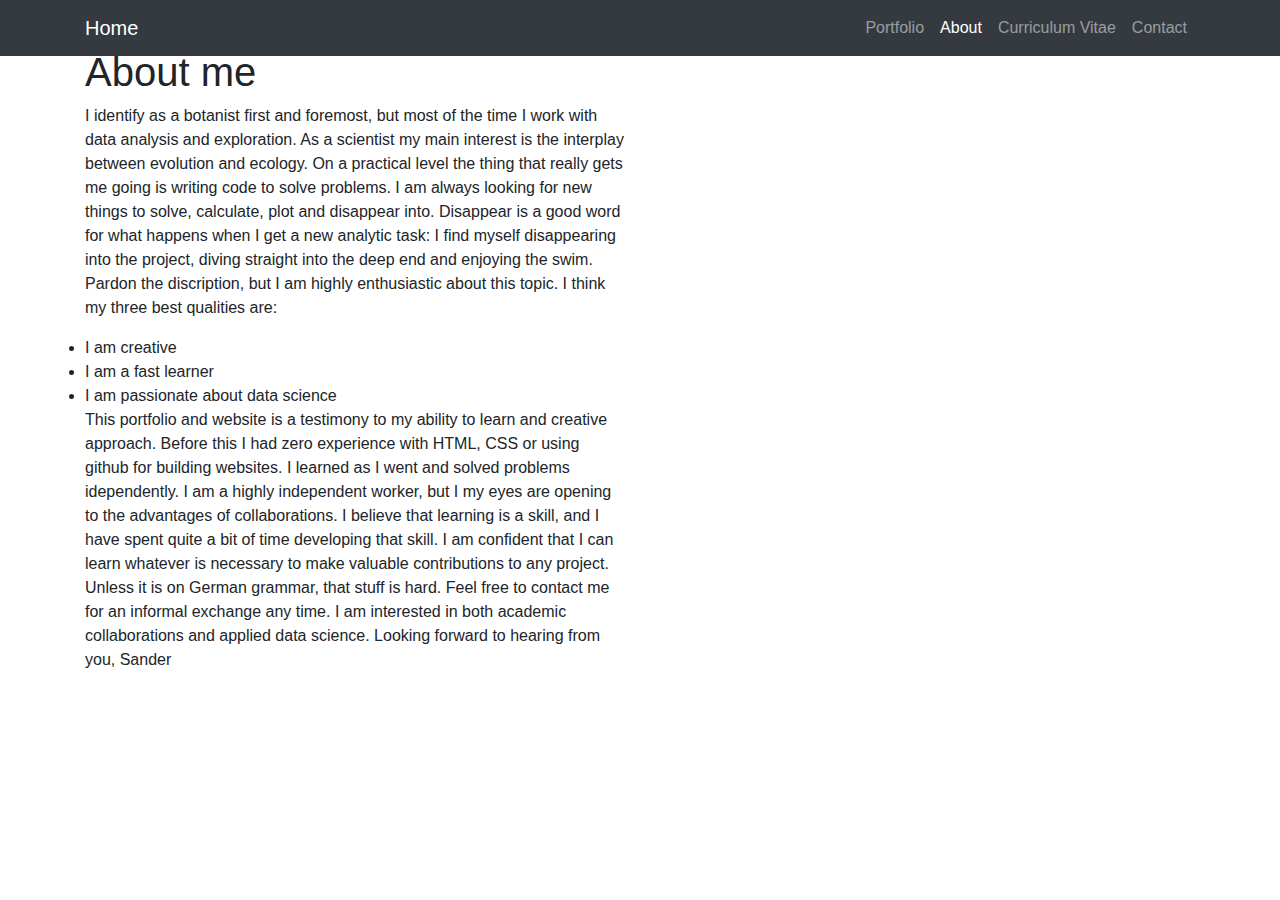
==== src/About/index.html @ 52dd6cd9 "Jan 4th - Updated text background and navigation for pages" ====
<!DOCTYPE html>
<html lang="en">

  <head>

    <meta charset="utf-8">
    <meta name="viewport" content="width=device-width, initial-scale=1, shrink-to-fit=no">
    <meta name="description" content="">
    <meta name="author" content="">

    <title>About me</title>

    <!-- Bootstrap core CSS -->
    <link href="vendor/bootstrap/css/bootstrap.min.css" rel="stylesheet">

    <!-- Custom styles for this template -->
    <link href="css/the-big-picture.css" rel="stylesheet">

  </head>

  <body>

    <!-- Navigation -->
    <nav class="navbar navbar-expand-lg navbar-dark bg-dark fixed-top">
      <div class="container">
        <a class="navbar-brand" href="#">Home</a>
        <button class="navbar-toggler" type="button" data-toggle="collapse" data-target="#navbarResponsive" aria-controls="navbarResponsive" aria-expanded="false" aria-label="Toggle navigation">
          <span class="navbar-toggler-icon"></span>
        </button>
        <div class="collapse navbar-collapse" id="navbarResponsive">
          <ul class="navbar-nav ml-auto">
            <li class="nav-item">
              <a class="nav-link" href="https://SanderBoisen.github.io/DataSciencePortfolio">Portfolio
              </a>
            </li>
            <li class="nav-item">
              <a class="nav-link active" href="https://SanderBoisen.github.io/DataSciencePortfolio/src/About">About</a>
              <span class="sr-only">(current)</span>
            </li>
            <li class="nav-item">
              <a class="nav-link" href="https://SanderBoisen.github.io/DataSciencePortfolio/src/CV">Curriculum Vitae</a>
            </li>
            <li class="nav-item">
              <a class="nav-link" href="https://SanderBoisen.github.io/DataSciencePortfolio/src/Contact">Contact</a>
            </li>
          </ul>
        </div>
      </div>
    </nav>

    <!-- Page Content -->
    <section>
      <div class="container">
        <div class="row">
          <div class="col-lg-6">
            <h1 class="mt-5">  <span style='background-color: #FFFF'>About me</span></h1>
              <p>
                <span style='background-color: #FFFF'>

                  I identify as a botanist first and foremost, but most of the time I work with data analysis and exploration.
                  As a scientist my main interest is the interplay between evolution and ecology. On a practical level the thing
                  that really gets me going is writing code to solve problems. I am always looking for new things to solve, calculate,
                  plot and disappear into. Disappear is a good word for what happens when I get a new analytic task:
                  I find myself disappearing into the project, diving straight into the deep end and enjoying the swim. Pardon the discription, but I am
                  highly enthusiastic about this topic. I think my three best qualities are:
                </span>
                  <span style='background-color: #FFFF'><li>I am creative </li></span>
                  <span style='background-color: #FFFF'><li>I am a fast learner</li></span>
                  <span style='background-color: #FFFF'><li>I am passionate about data science</li></span>
                 <span style='background-color: #FFFF'>

                 This portfolio and website is a testimony to my ability to learn and creative approach. Before this I had zero experience with HTML, CSS or
                 using github for building websites. I learned as I went and solved problems idependently. I am a highly independent worker, but I my
                 eyes are opening to the advantages of collaborations.
                 </span>
                <span style='background-color: #FFFF'>
                 I believe that learning is a skill, and I have spent quite a bit of time developing that skill.
                 I am confident that I can learn whatever is necessary to make valuable contributions to any project.
                 Unless it is on German grammar, that stuff is hard.
                 </span>
                <span style='background-color: #FFFF'>
                 Feel free to contact me for an informal exchange any time.
                 I am interested in both academic collaborations and applied data science.
                </span>
                <span style='background-color: #FFFF'>
                 Looking forward to hearing from you,
                 Sander
             </span>
            </p>
          </div>
        </div>
      </div>
    </section>

    <!-- Bootstrap core JavaScript -->
    <script src="vendor/jquery/jquery.min.js"></script>
    <script src="vendor/bootstrap/js/bootstrap.bundle.min.js"></script>

  </body>

</html>
---- src/About/css/the-big-picture.css ----
/*!
 * Start Bootstrap - The Big Picture (https://startbootstrap.com/template-overviews/the-big-picture)
 * Copyright 2013-2017 Start Bootstrap
 * Licensed under MIT (https://github.com/BlackrockDigital/startbootstrap-the-big-picture/blob/master/LICENSE)
 */

body {
  background: url('https://raw.githubusercontent.com/SanderBoisen/DataSciencePortfolio/master/src/About/src/background.jpg') no-repeat center center fixed;
  -webkit-background-size: cover;
  -moz-background-size: cover;
  background-size: cover;
  -o-background-size: cover;
}
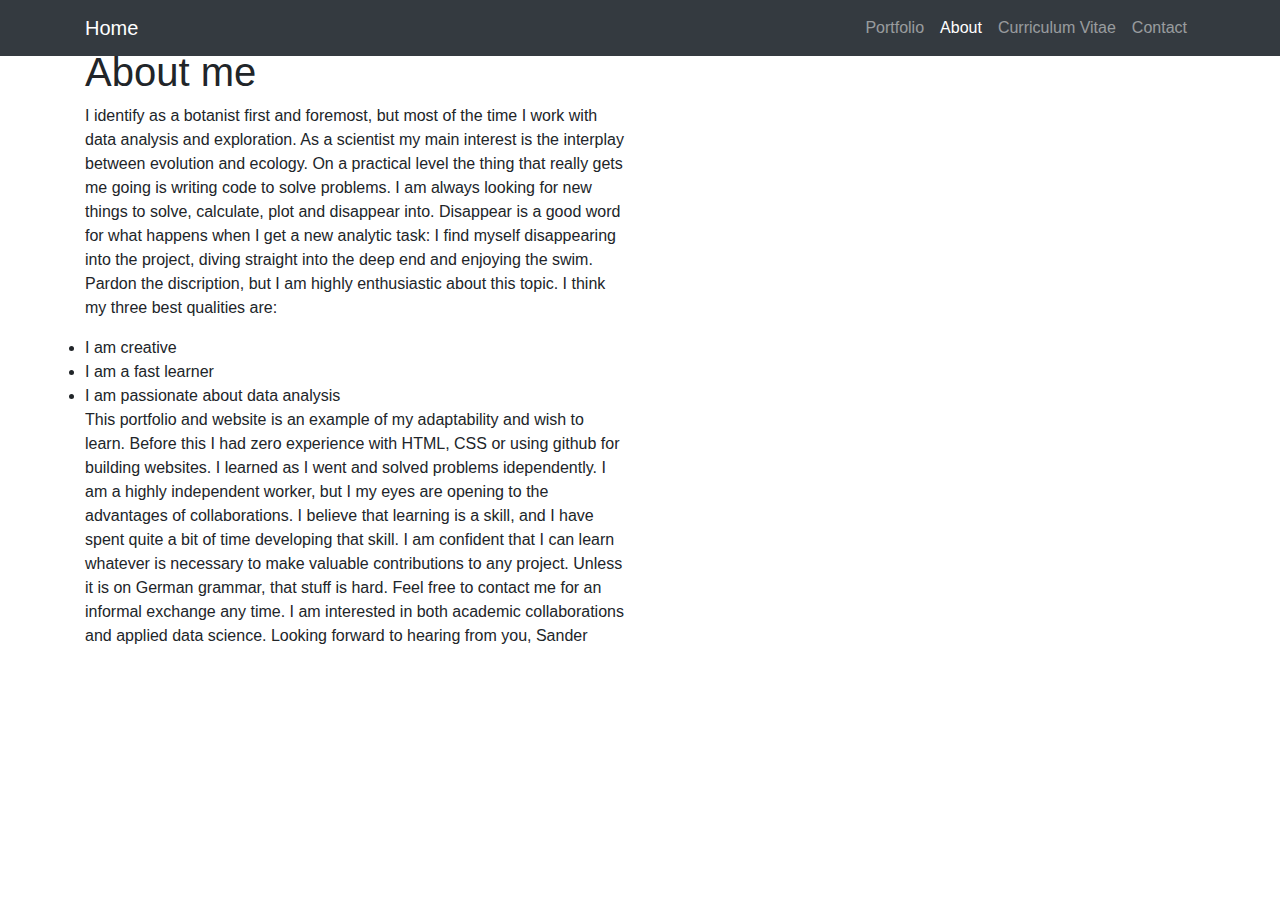
==== commit 1f6137d0: "Jan 5th - Minor corrections" ====
--- a/src/About/index.html
+++ b/src/About/index.html
@@ -52,10 +52,10 @@
     <section>
       <div class="container">
         <div class="row">
-          <div class="col-lg-6">
-            <h1 class="mt-5">  <span style='background-color: #FFFF'>About me</span></h1>
+          <div class="col-lg-6 bg-white">
+            <h1 class="mt-5"> About me</h1>
               <p>
-                <span style='background-color: #FFFF'>
+
 
                   I identify as a botanist first and foremost, but most of the time I work with data analysis and exploration.
                   As a scientist my main interest is the interplay between evolution and ecology. On a practical level the thing
@@ -63,29 +63,25 @@
                   plot and disappear into. Disappear is a good word for what happens when I get a new analytic task:
                   I find myself disappearing into the project, diving straight into the deep end and enjoying the swim. Pardon the discription, but I am
                   highly enthusiastic about this topic. I think my three best qualities are:
-                </span>
-                  <span style='background-color: #FFFF'><li>I am creative </li></span>
-                  <span style='background-color: #FFFF'><li>I am a fast learner</li></span>
-                  <span style='background-color: #FFFF'><li>I am passionate about data science</li></span>
-                 <span style='background-color: #FFFF'>
 
-                 This portfolio and website is a testimony to my ability to learn and creative approach. Before this I had zero experience with HTML, CSS or
+                  <li>I am creative </li>
+                  <li>I am a fast learner</li>
+                  <li>I am passionate about data analysis</li>
+                  <p>
+                 This portfolio and website is an example of my adaptability and wish to learn. Before this I had zero experience with HTML, CSS or
                  using github for building websites. I learned as I went and solved problems idependently. I am a highly independent worker, but I my
                  eyes are opening to the advantages of collaborations.
-                 </span>
-                <span style='background-color: #FFFF'>
+
                  I believe that learning is a skill, and I have spent quite a bit of time developing that skill.
                  I am confident that I can learn whatever is necessary to make valuable contributions to any project.
                  Unless it is on German grammar, that stuff is hard.
-                 </span>
-                <span style='background-color: #FFFF'>
+
                  Feel free to contact me for an informal exchange any time.
                  I am interested in both academic collaborations and applied data science.
-                </span>
-                <span style='background-color: #FFFF'>
+
                  Looking forward to hearing from you,
                  Sander
-             </span>
+               </p>
             </p>
           </div>
         </div>
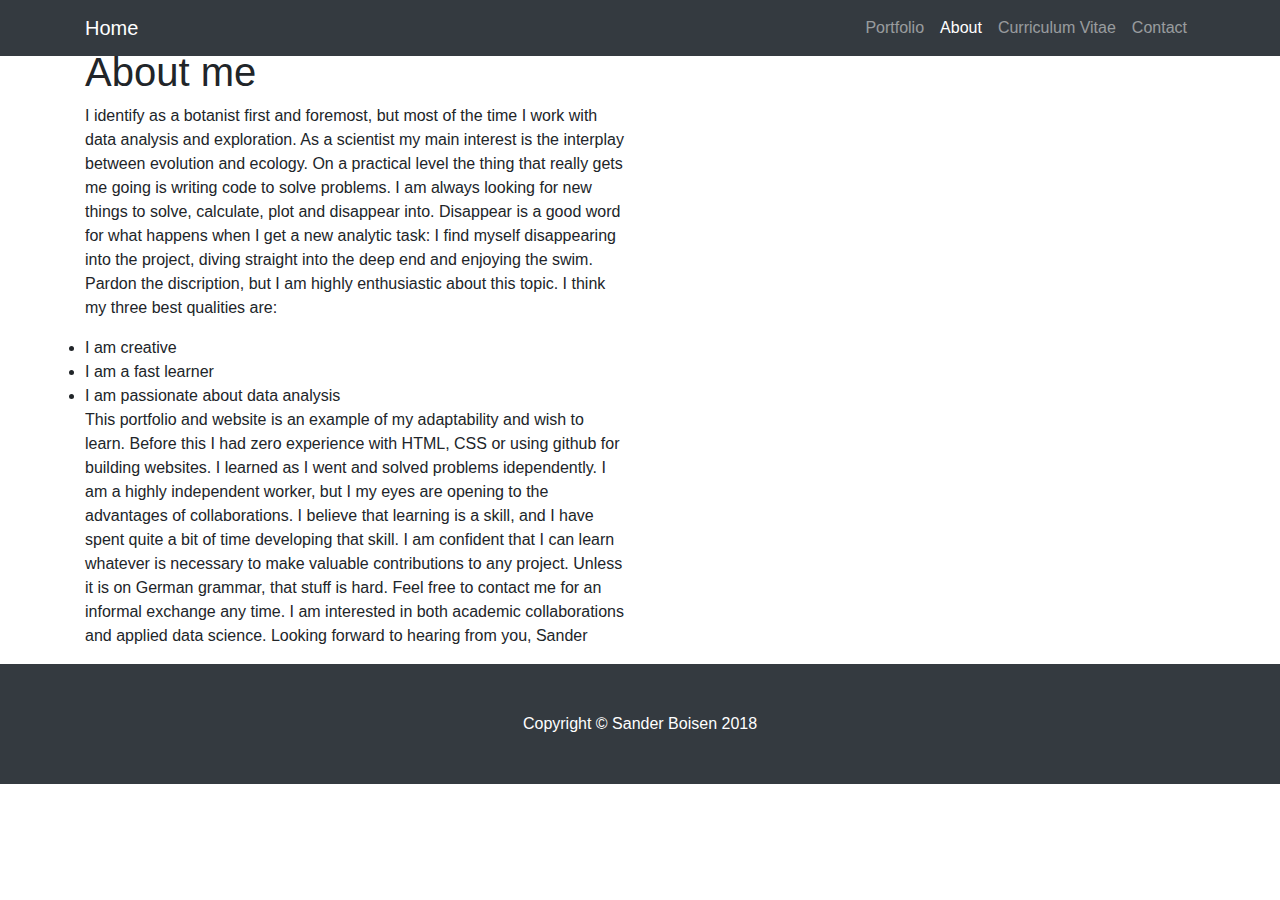
==== commit 9c6ac32b: "Jan 5th - Copyright" ====
--- a/src/About/index.html
+++ b/src/About/index.html
@@ -88,6 +88,15 @@
       </div>
     </section>
 
+
+  <!-- /.container -->
+  <footer class="py-5 bg-dark">
+    <div class="container">
+      <p class="m-0 text-center text-white">Copyright &copy; Sander Boisen 2018</p>
+    </div>
+    <!-- /.container -->
+  </footer>
+  <!-- Footer -->
     <!-- Bootstrap core JavaScript -->
     <script src="vendor/jquery/jquery.min.js"></script>
     <script src="vendor/bootstrap/js/bootstrap.bundle.min.js"></script>
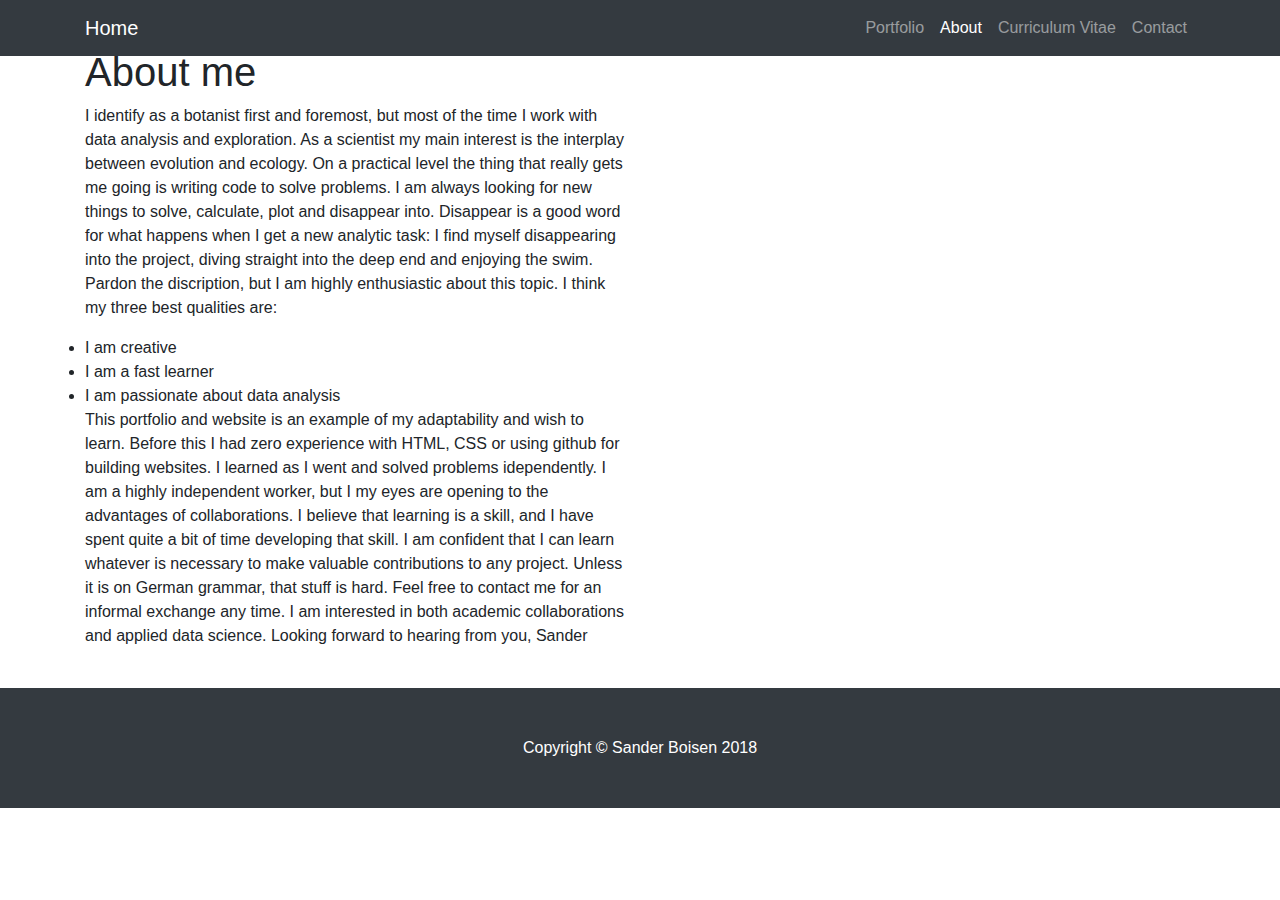
==== commit e74eb092: "Jan 6th - Added picture, corrected mistakes" ====
--- a/src/About/index.html
+++ b/src/About/index.html
@@ -82,7 +82,9 @@
                  Looking forward to hearing from you,
                  Sander
                </p>
-            </p>
+               <div class="col-lg-6">
+                <img class='img-fluid' src = 'src/me.jpg' alt=''>
+
           </div>
         </div>
       </div>
